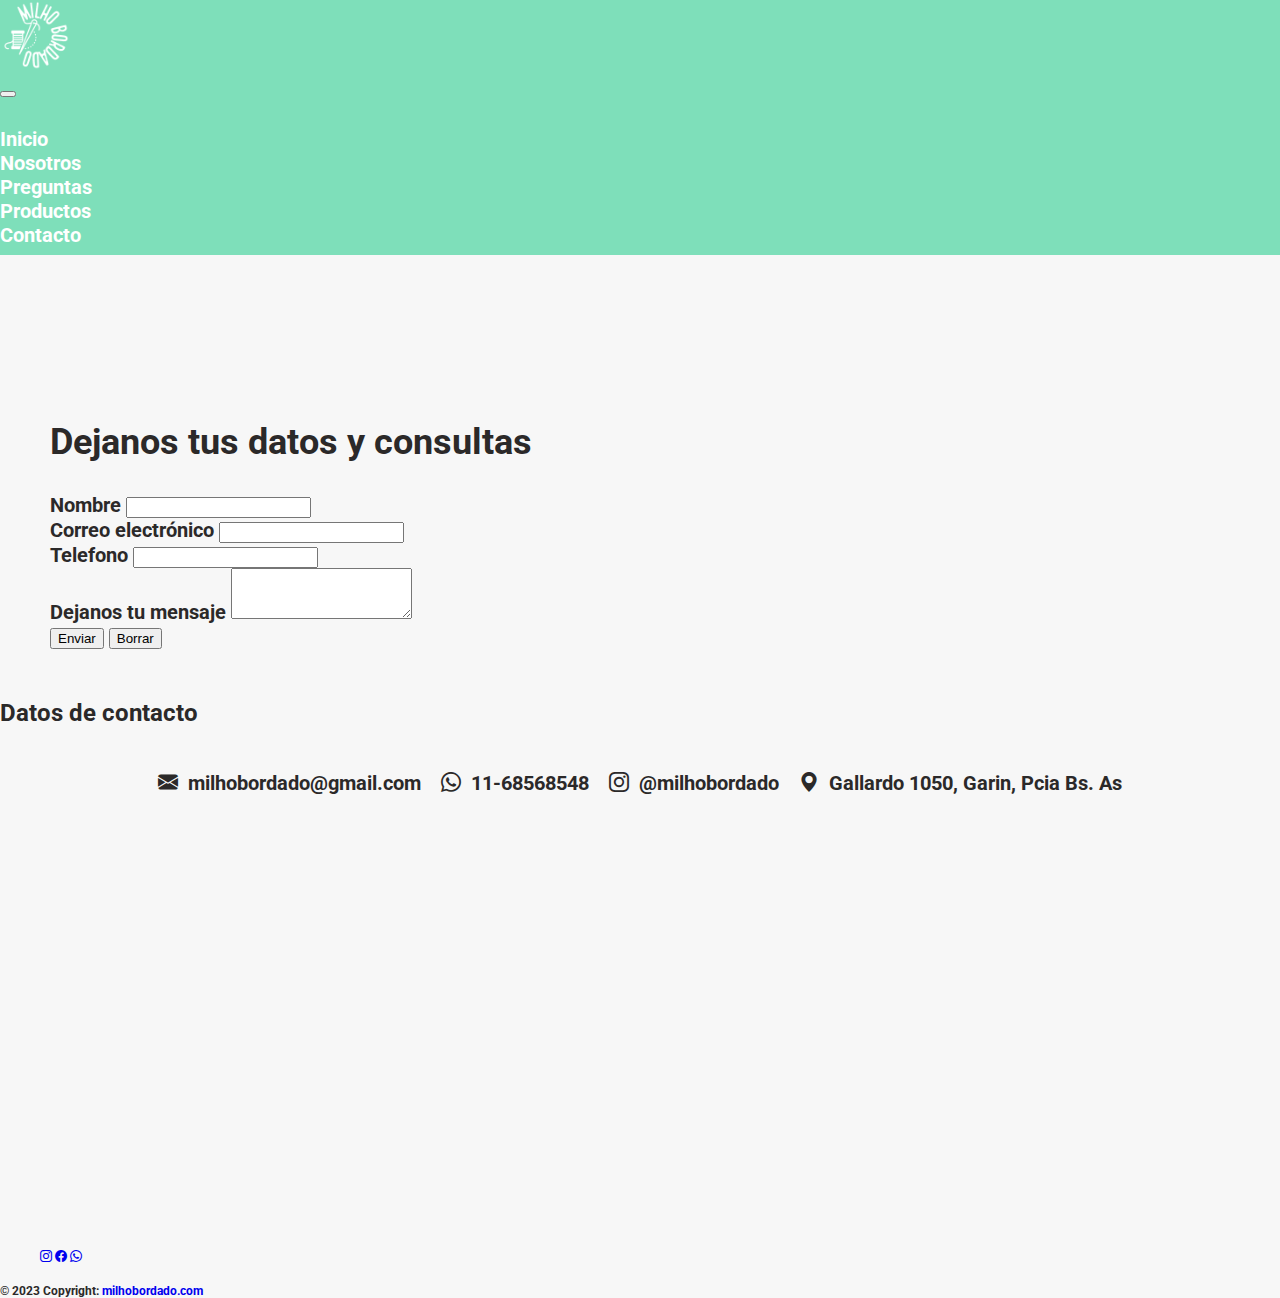
==== contacto.html @ 8c2a9724 "Inclui sass" ====
<!DOCTYPE html>
<html lang="en">

<head>
  <meta charset="UTF-8">
  <meta name="viewport" content="width=device-width, initial-scale=1.0">
  <title>Milho Bordado</title>
  <!-- CSS BOOTSTRAP -->
  <link href="https://cdn.jsdelivr.net/npm/bootstrap@5.3.1/dist/css/bootstrap.min.css" rel="stylesheet"
    integrity="sha384-4bw+/aepP/YC94hEpVNVgiZdgIC5+VKNBQNGCHeKRQN+PtmoHDEXuppvnDJzQIu9" crossorigin="anonymous">
  <!-- BS ICONOS -->
  <link rel="stylesheet" href="https://cdn.jsdelivr.net/npm/bootstrap-icons@1.10.5/font/bootstrap-icons.css">
  <!-- MI CSS -->
  <link rel="stylesheet" href="css/estilo.css">
  <!-- SEO -->
  <meta name="description" content="Bordados, sublimación y estampados de calidad" />
  <meta name="keywords" content="Bordado, Sublimación, Estampados, Productos con tu marca, Productos originales" />
  <link rel="shortcut icon" href="img/logo.png" type="image/x-icon">
</head>

<body>

  <header>
    <!-- Menú de navegación -->
    <nav class="navbar navbar-expand-lg navbar-dark custom-navbar fixed-top">
      <div class="container-fluid">
        <div>
          <img class="logo" src="img/logo.png" alt="Logo Milho Bordado">
        </div>
        <button class="navbar-toggler" type="button" data-bs-toggle="collapse" data-bs-target="#navbarNav"
          aria-controls="navbarNav" aria-expanded="false" aria-label="Toggle navigation">
          <span class="navbar-toggler-icon"></span>
        </button>
        <div class="collapse navbar-collapse justify-content-end" id="navbarNav">
          <ul class="navbar-nav ms-auto">
            <li class="nav-item">
              <a class="nav-link active" aria-current="page" href="index.html">Inicio</a>
            </li>
            <li class="nav-item">
              <a class="nav-link" href="nosotros.html">Nosotros</a>
            </li>
            <li class="nav-item">
              <a class="nav-link" href="preguntas.html">Preguntas</a>
            </li>
            <li class="nav-item">
              <a class="nav-link" href="productos.html">Productos</a>
            </li>
            <li class="nav-item">
              <a class="nav-link" href="contacto.html">Contacto</a>
            </li>
          </ul>
        </div>
      </div>
    </nav>
  </header>

  <main>
    <br>
    <br>
    <br>
    <br>

    <form class="formulario">
        <div class="col-12 text-center subtitulo">
            <h2>Dejanos tus datos y consultas</h2>
        </div>
            <div class="mb-3">
                <label for="name" class="form-label">Nombre</label>
                <input type="name" class="form-control" id="name" aria-describedby="name">
            </div>
            <div class="mb-3">
                <label for="exampleInputEmail1" class="form-label">Correo electrónico</label>
                <input type="email" class="form-control" id="exampleInputEmail1" aria-describedby="emailHelp">
            </div>
            <div class="mb-3">
                <label for="telefono" class="form-label">Telefono</label>
                <input type="telefono" class="form-control" id="telefono" aria-describedby="telefono">
            </div>
            <div class="mb-3">
                <label for="exampleFormControlTextarea1" class="form-label">Dejanos tu mensaje</label>
                <textarea class="form-control" id="exampleFormControlTextarea1" rows="3"></textarea>
            </div>

            <div class="d-flex justify-content-center">
                <button type="submit" class="btn btn-primary me-2">Enviar</button>
                <button type="reset" class="btn btn-primary">Borrar</button>
            </div>

        </form>

        <h2 class="col-12 text-center subtitulo"> Datos de contacto </h2>
        <br>
        <div class="contact-container social-icons">
            <div class="contact-item">
                <i class="bi bi-envelope-fill"></i> milhobordado@gmail.com
            </div>
            <div class="contact-item">
                <i class="bi bi-whatsapp"></i> 11-68568548
            </div>
            <div class="contact-item">
                <i class="bi bi-instagram"></i> @milhobordado
            </div>
            <div class="contact-item">
                <i class="bi bi-geo-alt-fill"></i> Gallardo 1050, Garin, Pcia Bs. As
            </div>
        </div>
        <iframe src="https://www.google.com/maps/embed?pb=!1m18!1m12!1m3!1d52654.39555153898!2d-58.77699819679464!3d-34.4293021949022!2m3!1f0!2f0!3f0!3m2!1i1024!2i768!4f13.1!3m3!1m2!1s0x95bca1de4160edd1%3A0xdf3ce865eb8998f0!2sGarin%2C%20Provincia%20de%20Buenos%20Aires!5e0!3m2!1ses!2sar!4v1689116968512!5m2!1ses!2sar"
        width="100%" height="400" frameborder="0" style="border:0;" allowfullscreen="" aria-hidden="false" tabindex="0"></iframe>
</main>


  <!-- Contenido del pie de página -->

  <footer class="bg-dark text-center text-white">
    <div class="container p-4 pb-0">
      <section class="mb-4">
        <a class="btn btn-outline-light btn-floating m-1" href="https://www.instagram.com/milhobordado/" target="_blank"
          role="button"><i class="bi bi-instagram"></i></a>
        <a class="btn btn-outline-light btn-floating m-1" href="https://www.facebook.com/" target="_blank"
          role="button"><i class="bi bi-facebook"></i></a>
          <a class="btn btn-outline-light btn-floating m-1" href="https://wa.me/541168538585" target="_blank" role="button" ><i
            class="bi bi-whatsapp"></i></a>
      </section>
    </div>
    <div class="text-center p-3"> © 2023 Copyright: <a href="index.html" class="guitarHavenLink"> milhobordado.com </a>
    </div>
  </footer>


  <!-- BOOTSTRAP -->
  <script src="https://cdn.jsdelivr.net/npm/bootstrap@5.3.1/dist/js/bootstrap.bundle.min.js"
    integrity="sha384-HwwvtgBNo3bZJJLYd8oVXjrBZt8cqVSpeBNS5n7C8IVInixGAoxmnlMuBnhbgrkm"
    crossorigin="anonymous"></script>
</body>

</html>
---- css/estilo.css ----
@charset "UTF-8";
@import url("https://fonts.googleapis.com/css2?family=Roboto:wght@100&display=swap");
body {
  background-color: #f7f7f7;
  color: #2b2929;
  font-family: "Roboto", sans-serif;
  font-weight: bold;
  overflow-x: hidden;
  padding-top: 70px;
  margin: 0;
  padding: 0;
  font-size: 20px;
}

footer {
  font-size: 12px;
}

.carousel {
  margin: 0;
  padding: 0;
}

.texto {
  margin-top: 150px;
  margin-left: 50px;
  margin-right: 50px;
  margin-bottom: 50px;
}

.formulario {
  margin-left: 50px;
  margin-right: 50px;
}

.social-icons {
  display: flex;
  justify-content: center;
  align-items: center;
}

.social-icons a {
  margin: 0 10px;
  color: #413f3f;
  text-decoration: none;
}

.social-icons img {
  width: 30px;
  height: 30px;
  padding: 1px;
  justify-content: center;
}

.subtitulo {
  font-size: 1.5em; /* Tamaño de fuente relativo */
  margin-bottom: 10px; /* Margen inferior reducido */
}

.formulario label {
  font-size: 0.9em; /* Tamaño de fuente más pequeño para etiquetas */
}

/* Media query para pantallas grandes (ancho mayor a 1200px) */
.subtitulo {
  font-size: 2em; /* Tamaño de fuente más grande para pantallas grandes */
  margin-bottom: 20px; /* Margen inferior aumentado */
}

.formulario label {
  font-size: 1em; /* Tamaño de fuente normal para etiquetas */
}

.contact-container {
  display: flex;
  flex-direction: column;
  gap: 20px; /* Espacio vertical entre cada contacto */
  margin-bottom: 30px;
}

.contact-item {
  display: flex;
  align-items: center;
  gap: 10px; /* Espacio horizontal entre el ícono y el texto */
}

.preguntas-frecuentes {
  max-width: 800px;
  margin: 0 auto;
}

.pregunta {
  margin-bottom: 20px;
}

.pregunta h3 {
  margin-bottom: 10px;
}

.respuesta p {
  margin-top: 10px;
}

.logo {
  width: 70px;
}

.custom-navbar {
  background-color: #7edfba;
}

.custom-navbar .navbar-nav .nav-link {
  color: #ffffff;
  font-weight: bold;
  font-size: 20px;
  transition: color 1s;
}

.custom-navbar .navbar-nav .nav-link:hover {
  color: #0720ff;
}

.navbar-nav {
  padding: 8px 0;
}

.hero {
  color: #333;
  padding: 50px 0;
  margin-top: 100px;
}

a {
  text-decoration: none;
}

.card-img-top {
  height: 80px;
  display: flex;
  justify-content: center;
  align-items: center;
  margin-bottom: 30px;
}

.card-img-top {
  border-radius: 10px;
  padding: 4px;
  max-width: 100%;
  height: auto;
}

.colorBtn {
  background-color: #3498db; /* Cambia el color del fondo del botón a turquesa */
  color: white; /* Cambia el color del texto a blanco */
  padding: 10px 20px; /* Ajusta el espaciado interno del botón */
  border-radius: 5px; /* Agrega esquinas redondeadas */
  text-decoration: none; /* Quita la subrayado del enlace */
  transition: background-color 0.3s, color 0.3s; /* Agrega una transición suave */
}

/* Cambio de color del botón al pasar el mouse sobre él */
.colorBtn:hover {
  background-color: turquoise; /* Cambia el color de fondo al pasar el mouse */
  color: white; /* Mantén el color del texto en blanco */
}

.gallery {
  display: grid;
  grid-template-columns: repeat(auto-fit, minmax(250px, 1fr));
  gap: 5px;
}

.card-container {
  margin-top: 100px; /* Ajusta el valor según sea necesario para dejar espacio */
  margin-bottom: 50px;
}

.subtitulo {
  margin-top: 30px;
  margin-bottom: 30px;
}

.card-title {
  font-size: 18px;
}

.container {
  max-width: 1200px;
  margin: 0 auto;
  padding: 20px;
}

.subtitulo {
  font-size: 24px;
  margin-bottom: 20px;
  margin-top: 50px;
}

.quienes-somos {
  padding: 40px 0;
}

.quienes-somos p {
  font-size: 16px;
  line-height: 1.6;
}

/* Estilos para la foto y el video */
.contenedor-foto-video {
  display: flex;
  flex-direction: column;
  align-items: center;
}

.columna-foto {
  padding: 10px;
  margin-top: 100px;
}

.columna-foto img {
  max-width: 100%;
  height: auto;
}

.columna-video {
  padding: 10px;
  margin-top: 80px;
  width: 100%;
}

.columna-video iframe {
  max-width: 100%;
  height: 300px;
  width: 500px;
}

@media (max-width: 768px) {
  .logo {
    width: 30px;
  }
}
.contact-container {
  display: flex;
  flex-direction: row;
  align-items: center;
  justify-content: center;
}

@media (max-width: 921px) {
  .contact-container {
    flex-direction: column;
    text-align: center;
  }
}
@media (max-width: 768px) {
  body {
    font-size: 12px;
  }
}
@media (min-width: 1200px) {
  body {
    font-size: 20px;
  }
}

/*# sourceMappingURL=estilo.css.map */
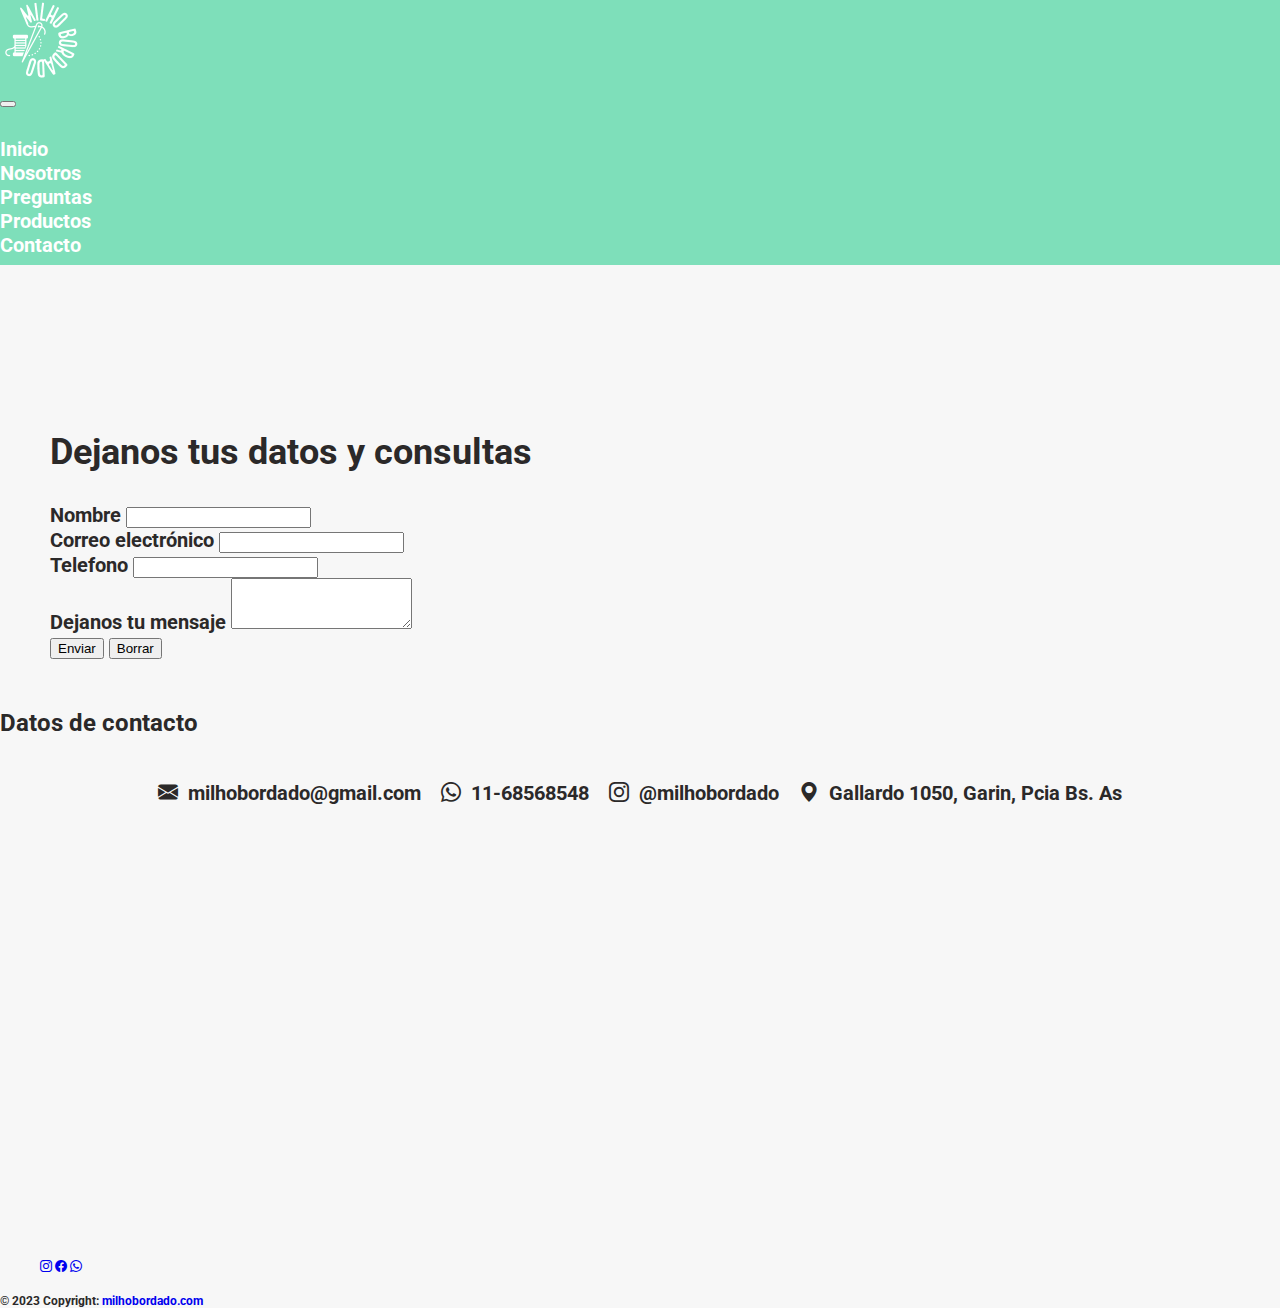
==== commit 865c2ed2: "correccion de escritura html" ====
--- a/contacto.html
+++ b/contacto.html
@@ -10,12 +10,13 @@
     integrity="sha384-4bw+/aepP/YC94hEpVNVgiZdgIC5+VKNBQNGCHeKRQN+PtmoHDEXuppvnDJzQIu9" crossorigin="anonymous">
   <!-- BS ICONOS -->
   <link rel="stylesheet" href="https://cdn.jsdelivr.net/npm/bootstrap-icons@1.10.5/font/bootstrap-icons.css">
-  <!-- MI CSS -->
-  <link rel="stylesheet" href="css/estilo.css">
+
   <!-- SEO -->
   <meta name="description" content="Bordados, sublimación y estampados de calidad" />
   <meta name="keywords" content="Bordado, Sublimación, Estampados, Productos con tu marca, Productos originales" />
-  <link rel="shortcut icon" href="img/logo.png" type="image/x-icon">
+  <link rel="shortcut icon" href="img/logonegro.png.png" type="image/x-icon">
+  <!-- MI CSS -->
+  <link rel="stylesheet" href="css/estilo.css">
 </head>
 
 <body>
@@ -61,52 +62,54 @@
     <br>
 
     <form class="formulario">
-        <div class="col-12 text-center subtitulo">
-            <h2>Dejanos tus datos y consultas</h2>
-        </div>
-            <div class="mb-3">
-                <label for="name" class="form-label">Nombre</label>
-                <input type="name" class="form-control" id="name" aria-describedby="name">
-            </div>
-            <div class="mb-3">
-                <label for="exampleInputEmail1" class="form-label">Correo electrónico</label>
-                <input type="email" class="form-control" id="exampleInputEmail1" aria-describedby="emailHelp">
-            </div>
-            <div class="mb-3">
-                <label for="telefono" class="form-label">Telefono</label>
-                <input type="telefono" class="form-control" id="telefono" aria-describedby="telefono">
-            </div>
-            <div class="mb-3">
-                <label for="exampleFormControlTextarea1" class="form-label">Dejanos tu mensaje</label>
-                <textarea class="form-control" id="exampleFormControlTextarea1" rows="3"></textarea>
-            </div>
+      <div class="col-12 text-center subtitulo">
+        <h2>Dejanos tus datos y consultas</h2>
+      </div>
+      <div class="mb-3">
+        <label for="name" class="form-label">Nombre</label>
+        <input type="name" class="form-control" id="name" aria-describedby="name">
+      </div>
+      <div class="mb-3">
+        <label for="exampleInputEmail1" class="form-label">Correo electrónico</label>
+        <input type="email" class="form-control" id="exampleInputEmail1" aria-describedby="emailHelp">
+      </div>
+      <div class="mb-3">
+        <label for="telefono" class="form-label">Telefono</label>
+        <input type="telefono" class="form-control" id="telefono" aria-describedby="telefono">
+      </div>
+      <div class="mb-3">
+        <label for="exampleFormControlTextarea1" class="form-label">Dejanos tu mensaje</label>
+        <textarea class="form-control" id="exampleFormControlTextarea1" rows="3"></textarea>
+      </div>
 
-            <div class="d-flex justify-content-center">
-                <button type="submit" class="btn btn-primary me-2">Enviar</button>
-                <button type="reset" class="btn btn-primary">Borrar</button>
-            </div>
+      <div class="d-flex justify-content-center">
+        <button type="submit" class="btn btn-primary me-2">Enviar</button>
+        <button type="reset" class="btn btn-primary">Borrar</button>
+      </div>
 
-        </form>
+    </form>
 
-        <h2 class="col-12 text-center subtitulo"> Datos de contacto </h2>
-        <br>
-        <div class="contact-container social-icons">
-            <div class="contact-item">
-                <i class="bi bi-envelope-fill"></i> milhobordado@gmail.com
-            </div>
-            <div class="contact-item">
-                <i class="bi bi-whatsapp"></i> 11-68568548
-            </div>
-            <div class="contact-item">
-                <i class="bi bi-instagram"></i> @milhobordado
-            </div>
-            <div class="contact-item">
-                <i class="bi bi-geo-alt-fill"></i> Gallardo 1050, Garin, Pcia Bs. As
-            </div>
-        </div>
-        <iframe src="https://www.google.com/maps/embed?pb=!1m18!1m12!1m3!1d52654.39555153898!2d-58.77699819679464!3d-34.4293021949022!2m3!1f0!2f0!3f0!3m2!1i1024!2i768!4f13.1!3m3!1m2!1s0x95bca1de4160edd1%3A0xdf3ce865eb8998f0!2sGarin%2C%20Provincia%20de%20Buenos%20Aires!5e0!3m2!1ses!2sar!4v1689116968512!5m2!1ses!2sar"
-        width="100%" height="400" frameborder="0" style="border:0;" allowfullscreen="" aria-hidden="false" tabindex="0"></iframe>
-</main>
+    <h2 class="col-12 text-center subtitulo"> Datos de contacto </h2>
+    <br>
+    <div class="contact-container social-icons">
+      <div class="contact-item">
+        <i class="bi bi-envelope-fill"></i> milhobordado@gmail.com
+      </div>
+      <div class="contact-item">
+        <i class="bi bi-whatsapp"></i> 11-68568548
+      </div>
+      <div class="contact-item">
+        <i class="bi bi-instagram"></i> @milhobordado
+      </div>
+      <div class="contact-item">
+        <i class="bi bi-geo-alt-fill"></i> Gallardo 1050, Garin, Pcia Bs. As
+      </div>
+    </div>
+    <iframe
+      src="https://www.google.com/maps/embed?pb=!1m18!1m12!1m3!1d52654.39555153898!2d-58.77699819679464!3d-34.4293021949022!2m3!1f0!2f0!3f0!3m2!1i1024!2i768!4f13.1!3m3!1m2!1s0x95bca1de4160edd1%3A0xdf3ce865eb8998f0!2sGarin%2C%20Provincia%20de%20Buenos%20Aires!5e0!3m2!1ses!2sar!4v1689116968512!5m2!1ses!2sar"
+      width="100%" height="400" frameborder="0" style="border:0;" allowfullscreen="" aria-hidden="false"
+      tabindex="0"></iframe>
+  </main>
 
 
   <!-- Contenido del pie de página -->
@@ -118,8 +121,8 @@
           role="button"><i class="bi bi-instagram"></i></a>
         <a class="btn btn-outline-light btn-floating m-1" href="https://www.facebook.com/" target="_blank"
           role="button"><i class="bi bi-facebook"></i></a>
-          <a class="btn btn-outline-light btn-floating m-1" href="https://wa.me/541168538585" target="_blank" role="button" ><i
-            class="bi bi-whatsapp"></i></a>
+        <a class="btn btn-outline-light btn-floating m-1" href="https://wa.me/541168538585" target="_blank"
+          role="button"><i class="bi bi-whatsapp"></i></a>
       </section>
     </div>
     <div class="text-center p-3"> © 2023 Copyright: <a href="index.html" class="guitarHavenLink"> milhobordado.com </a>
--- a/css/estilo.css
+++ b/css/estilo.css
@@ -1,4 +1,3 @@
-@charset "UTF-8";
 @import url("https://fonts.googleapis.com/css2?family=Roboto:wght@100&display=swap");
 body {
   background-color: #f7f7f7;
@@ -53,35 +52,34 @@
 }
 
 .subtitulo {
-  font-size: 1.5em; /* Tamaño de fuente relativo */
-  margin-bottom: 10px; /* Margen inferior reducido */
+  font-size: 1.5em;
+  margin-bottom: 10px;
 }
 
 .formulario label {
-  font-size: 0.9em; /* Tamaño de fuente más pequeño para etiquetas */
-}
-
-/* Media query para pantallas grandes (ancho mayor a 1200px) */
-.subtitulo {
-  font-size: 2em; /* Tamaño de fuente más grande para pantallas grandes */
-  margin-bottom: 20px; /* Margen inferior aumentado */
+  font-size: 0.9em;
+}
+
+.subtitulo {
+  font-size: 2em;
+  margin-bottom: 20px;
 }
 
 .formulario label {
-  font-size: 1em; /* Tamaño de fuente normal para etiquetas */
+  font-size: 1em;
 }
 
 .contact-container {
   display: flex;
   flex-direction: column;
-  gap: 20px; /* Espacio vertical entre cada contacto */
+  gap: 20px;
   margin-bottom: 30px;
 }
 
 .contact-item {
   display: flex;
   align-items: center;
-  gap: 10px; /* Espacio horizontal entre el ícono y el texto */
+  gap: 10px;
 }
 
 .preguntas-frecuentes {
@@ -102,7 +100,7 @@
 }
 
 .logo {
-  width: 70px;
+  width: 80px;
 }
 
 .custom-navbar {
@@ -126,8 +124,8 @@
 
 .hero {
   color: #333;
-  padding: 50px 0;
-  margin-top: 100px;
+  padding: 0px 0;
+  margin-top: 55px;
 }
 
 a {
@@ -150,18 +148,17 @@
 }
 
 .colorBtn {
-  background-color: #3498db; /* Cambia el color del fondo del botón a turquesa */
-  color: white; /* Cambia el color del texto a blanco */
-  padding: 10px 20px; /* Ajusta el espaciado interno del botón */
-  border-radius: 5px; /* Agrega esquinas redondeadas */
-  text-decoration: none; /* Quita la subrayado del enlace */
-  transition: background-color 0.3s, color 0.3s; /* Agrega una transición suave */
-}
-
-/* Cambio de color del botón al pasar el mouse sobre él */
+  background-color: #3498db;
+  color: white;
+  padding: 10px 20px;
+  border-radius: 5px;
+  text-decoration: none;
+  transition: background-color 0.3s, color 0.3s;
+}
+
 .colorBtn:hover {
-  background-color: turquoise; /* Cambia el color de fondo al pasar el mouse */
-  color: white; /* Mantén el color del texto en blanco */
+  background-color: turquoise;
+  color: white;
 }
 
 .gallery {
@@ -171,7 +168,7 @@
 }
 
 .card-container {
-  margin-top: 100px; /* Ajusta el valor según sea necesario para dejar espacio */
+  margin-top: 100px;
   margin-bottom: 50px;
 }
 
@@ -236,7 +233,7 @@
 
 @media (max-width: 768px) {
   .logo {
-    width: 30px;
+    width: 40px;
   }
 }
 .contact-container {
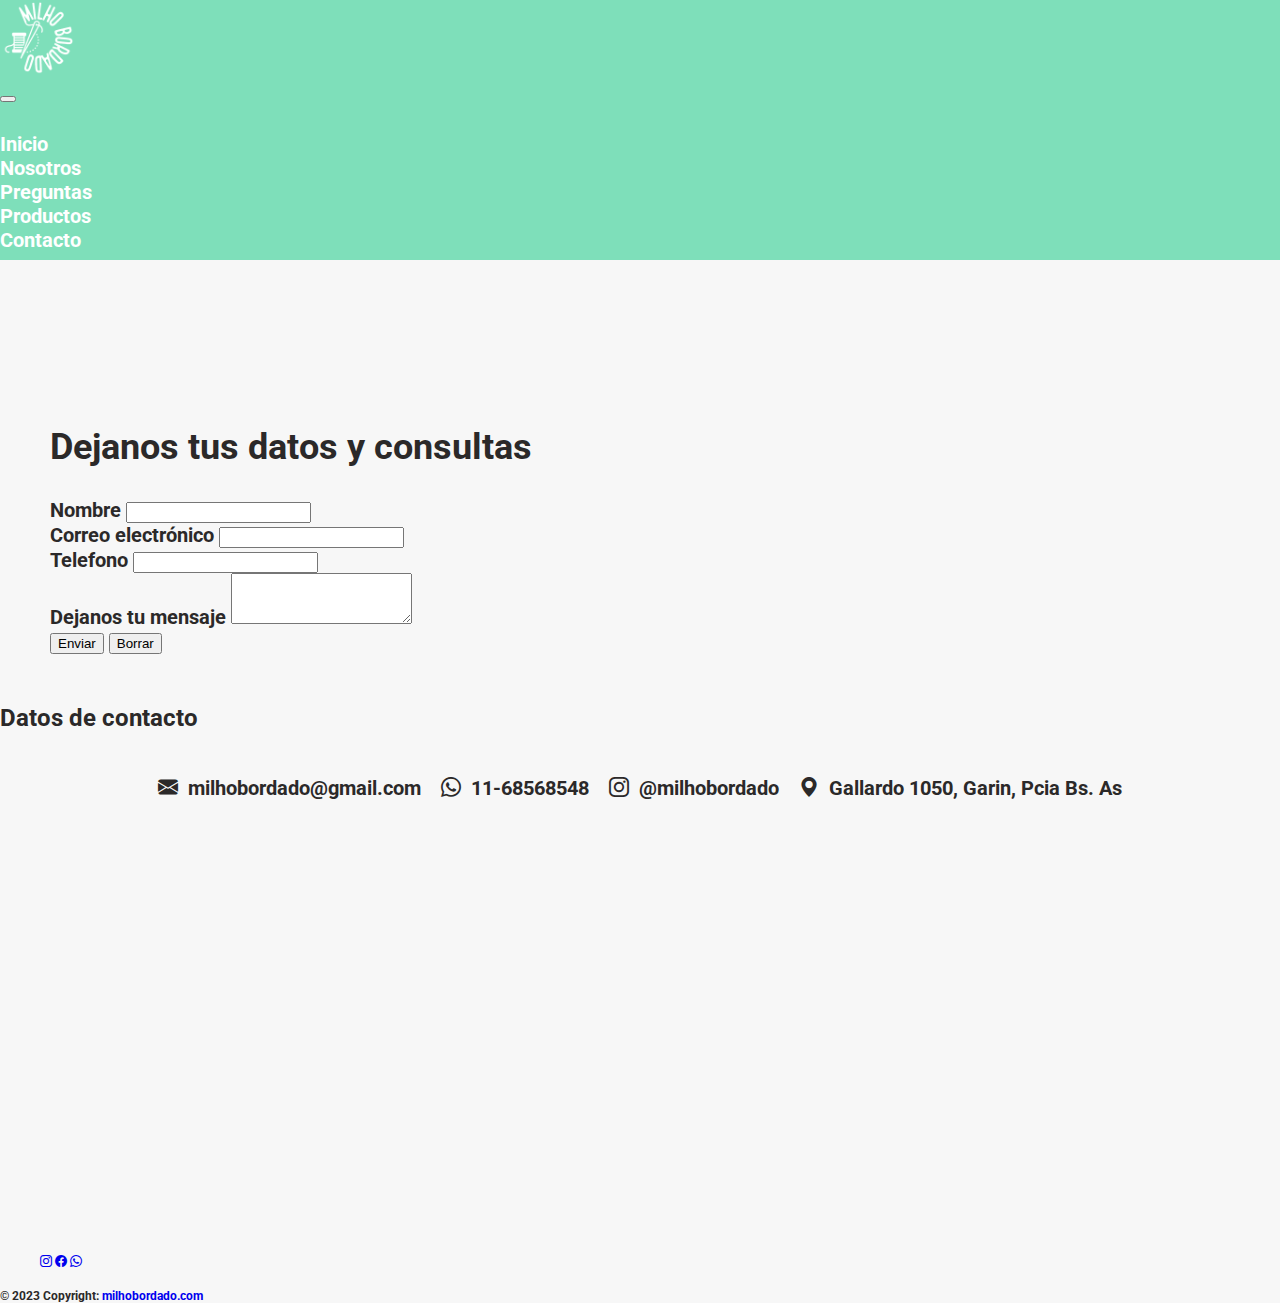
==== commit 013e7a9e: "Agregado de animaciones" ====
--- a/contacto.html
+++ b/contacto.html
@@ -10,11 +10,14 @@
     integrity="sha384-4bw+/aepP/YC94hEpVNVgiZdgIC5+VKNBQNGCHeKRQN+PtmoHDEXuppvnDJzQIu9" crossorigin="anonymous">
   <!-- BS ICONOS -->
   <link rel="stylesheet" href="https://cdn.jsdelivr.net/npm/bootstrap-icons@1.10.5/font/bootstrap-icons.css">
-
   <!-- SEO -->
   <meta name="description" content="Bordados, sublimación y estampados de calidad" />
   <meta name="keywords" content="Bordado, Sublimación, Estampados, Productos con tu marca, Productos originales" />
   <link rel="shortcut icon" href="img/logonegro.png.png" type="image/x-icon">
+  <!-- ANIMACION AOS -->
+  <link href="https://unpkg.com/aos@2.3.1/dist/aos.css" rel="stylesheet">
+  <!-- ANIMACION ANIMATE -->
+  <link rel="stylesheet" href="https://cdnjs.cloudflare.com/ajax/libs/animate.css/4.1.1/animate.min.css"/>
   <!-- MI CSS -->
   <link rel="stylesheet" href="css/estilo.css">
 </head>
@@ -105,7 +108,9 @@
         <i class="bi bi-geo-alt-fill"></i> Gallardo 1050, Garin, Pcia Bs. As
       </div>
     </div>
-    <iframe
+    <iframe data-aos="fade-down"
+    data-aos-easing="linear"
+    data-aos-duration="1500" 
       src="https://www.google.com/maps/embed?pb=!1m18!1m12!1m3!1d52654.39555153898!2d-58.77699819679464!3d-34.4293021949022!2m3!1f0!2f0!3f0!3m2!1i1024!2i768!4f13.1!3m3!1m2!1s0x95bca1de4160edd1%3A0xdf3ce865eb8998f0!2sGarin%2C%20Provincia%20de%20Buenos%20Aires!5e0!3m2!1ses!2sar!4v1689116968512!5m2!1ses!2sar"
       width="100%" height="400" frameborder="0" style="border:0;" allowfullscreen="" aria-hidden="false"
       tabindex="0"></iframe>
@@ -134,6 +139,11 @@
   <script src="https://cdn.jsdelivr.net/npm/bootstrap@5.3.1/dist/js/bootstrap.bundle.min.js"
     integrity="sha384-HwwvtgBNo3bZJJLYd8oVXjrBZt8cqVSpeBNS5n7C8IVInixGAoxmnlMuBnhbgrkm"
     crossorigin="anonymous"></script>
+  <!-- ANIMACION AOS -->
+  <script src="https://unpkg.com/aos@2.3.1/dist/aos.js"></script>
+  <script>
+    AOS.init();
+  </script>
 </body>
 
 </html>--- a/css/estilo.css
+++ b/css/estilo.css
@@ -100,7 +100,7 @@
 }
 
 .logo {
-  width: 80px;
+  width: 75px;
 }
 
 .custom-navbar {
@@ -125,24 +125,34 @@
 .hero {
   color: #333;
   padding: 0px 0;
-  margin-top: 55px;
+  margin-top: 50px;
+  margin-bottom: 0;
+  color: #2b2929;
+}
+
+.gradient-background {
+  background-image: linear-gradient(to bottom, #7edfba, #fdfdfd);
 }
 
 a {
   text-decoration: none;
 }
 
+.smaller-button {
+  font-size: 0.8rem;
+}
+
 .card-img-top {
-  height: 80px;
-  display: flex;
-  justify-content: center;
-  align-items: center;
-  margin-bottom: 30px;
+  height: 40px;
+  display: flex;
+  justify-content: center;
+  align-items: center;
+  margin-bottom: 20px;
 }
 
 .card-img-top {
   border-radius: 10px;
-  padding: 4px;
+  padding: 20px;
   max-width: 100%;
   height: auto;
 }
@@ -163,7 +173,7 @@
 
 .gallery {
   display: grid;
-  grid-template-columns: repeat(auto-fit, minmax(250px, 1fr));
+  grid-template-columns: repeat(auto-fit, minmax(200px, 1fr));
   gap: 5px;
 }
 
@@ -173,7 +183,7 @@
 }
 
 .subtitulo {
-  margin-top: 30px;
+  margin-top: 70px;
   margin-bottom: 30px;
 }
 
@@ -233,7 +243,7 @@
 
 @media (max-width: 768px) {
   .logo {
-    width: 40px;
+    width: 50px;
   }
 }
 .contact-container {
@@ -259,5 +269,14 @@
     font-size: 20px;
   }
 }
+@media (max-width: 767px) {
+  .card-container {
+    margin: 1px 1px;
+    margin-top: 70px;
+  }
+  .col-xl-3 {
+    flex-basis: calc(50% - 10px);
+  }
+}
 
 /*# sourceMappingURL=estilo.css.map */
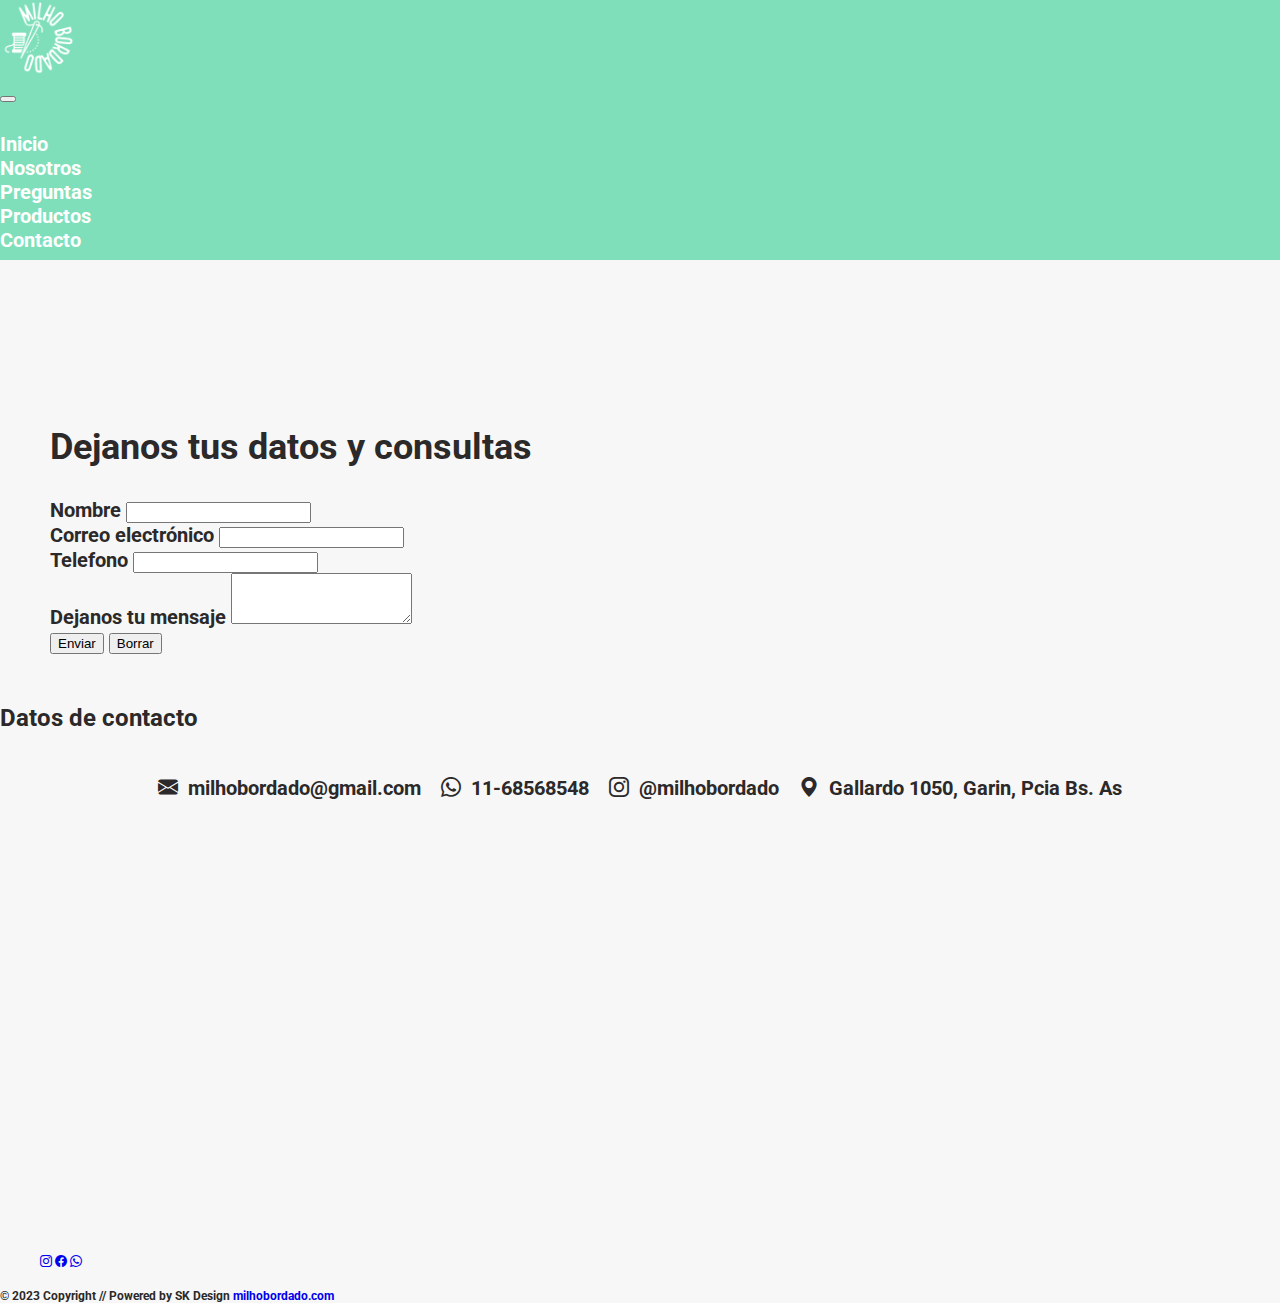
==== commit 7b1b9b3a: "Agrego texto" ====
--- a/contacto.html
+++ b/contacto.html
@@ -4,7 +4,7 @@
 <head>
   <meta charset="UTF-8">
   <meta name="viewport" content="width=device-width, initial-scale=1.0">
-  <title>Milho Bordado</title>
+  <title> Milho Bordado contacto </title>
   <!-- CSS BOOTSTRAP -->
   <link href="https://cdn.jsdelivr.net/npm/bootstrap@5.3.1/dist/css/bootstrap.min.css" rel="stylesheet"
     integrity="sha384-4bw+/aepP/YC94hEpVNVgiZdgIC5+VKNBQNGCHeKRQN+PtmoHDEXuppvnDJzQIu9" crossorigin="anonymous">
@@ -17,7 +17,7 @@
   <!-- ANIMACION AOS -->
   <link href="https://unpkg.com/aos@2.3.1/dist/aos.css" rel="stylesheet">
   <!-- ANIMACION ANIMATE -->
-  <link rel="stylesheet" href="https://cdnjs.cloudflare.com/ajax/libs/animate.css/4.1.1/animate.min.css"/>
+  <link rel="stylesheet" href="https://cdnjs.cloudflare.com/ajax/libs/animate.css/4.1.1/animate.min.css" />
   <!-- MI CSS -->
   <link rel="stylesheet" href="css/estilo.css">
 </head>
@@ -108,9 +108,7 @@
         <i class="bi bi-geo-alt-fill"></i> Gallardo 1050, Garin, Pcia Bs. As
       </div>
     </div>
-    <iframe data-aos="fade-down"
-    data-aos-easing="linear"
-    data-aos-duration="1500" 
+    <iframe data-aos="fade-down" data-aos-easing="linear" data-aos-duration="1500"
       src="https://www.google.com/maps/embed?pb=!1m18!1m12!1m3!1d52654.39555153898!2d-58.77699819679464!3d-34.4293021949022!2m3!1f0!2f0!3f0!3m2!1i1024!2i768!4f13.1!3m3!1m2!1s0x95bca1de4160edd1%3A0xdf3ce865eb8998f0!2sGarin%2C%20Provincia%20de%20Buenos%20Aires!5e0!3m2!1ses!2sar!4v1689116968512!5m2!1ses!2sar"
       width="100%" height="400" frameborder="0" style="border:0;" allowfullscreen="" aria-hidden="false"
       tabindex="0"></iframe>
@@ -130,7 +128,7 @@
           role="button"><i class="bi bi-whatsapp"></i></a>
       </section>
     </div>
-    <div class="text-center p-3"> © 2023 Copyright: <a href="index.html" class="guitarHavenLink"> milhobordado.com </a>
+    <div class="text-center p-3"> © 2023 Copyright // Powered by SK Design <a href="index.html" class="guitarHavenLink"> milhobordado.com </a>
     </div>
   </footer>
 
--- a/css/estilo.css
+++ b/css/estilo.css
@@ -1,3 +1,4 @@
+@charset "UTF-8";
 @import url("https://fonts.googleapis.com/css2?family=Roboto:wght@100&display=swap");
 body {
   background-color: #f7f7f7;
@@ -122,6 +123,12 @@
   padding: 8px 0;
 }
 
+.seccionTitulo {
+  text-align: center;
+  padding: 50px;
+  background-image: linear-gradient(to bottom, #7edfba, #fdfdfd);
+}
+
 .hero {
   color: #333;
   padding: 0px 0;
@@ -191,6 +198,24 @@
   font-size: 18px;
 }
 
+.gallery {
+  margin-top: 20px;
+  display: flex;
+  flex-wrap: wrap;
+  justify-content: space-between;
+  max-width: 100%;
+  /* Evita que la galería se desborde en pantallas pequeñas */
+}
+
+.gallery img {
+  width: calc(33.33% - 10px);
+  /* Ajusta el ancho de cada imagen */
+  margin-bottom: 20px;
+  /* Agrega espacio entre las imágenes */
+  max-width: 100%;
+  /* Asegura que las imágenes no se desborden */
+}
+
 .container {
   max-width: 1200px;
   margin: 0 auto;
